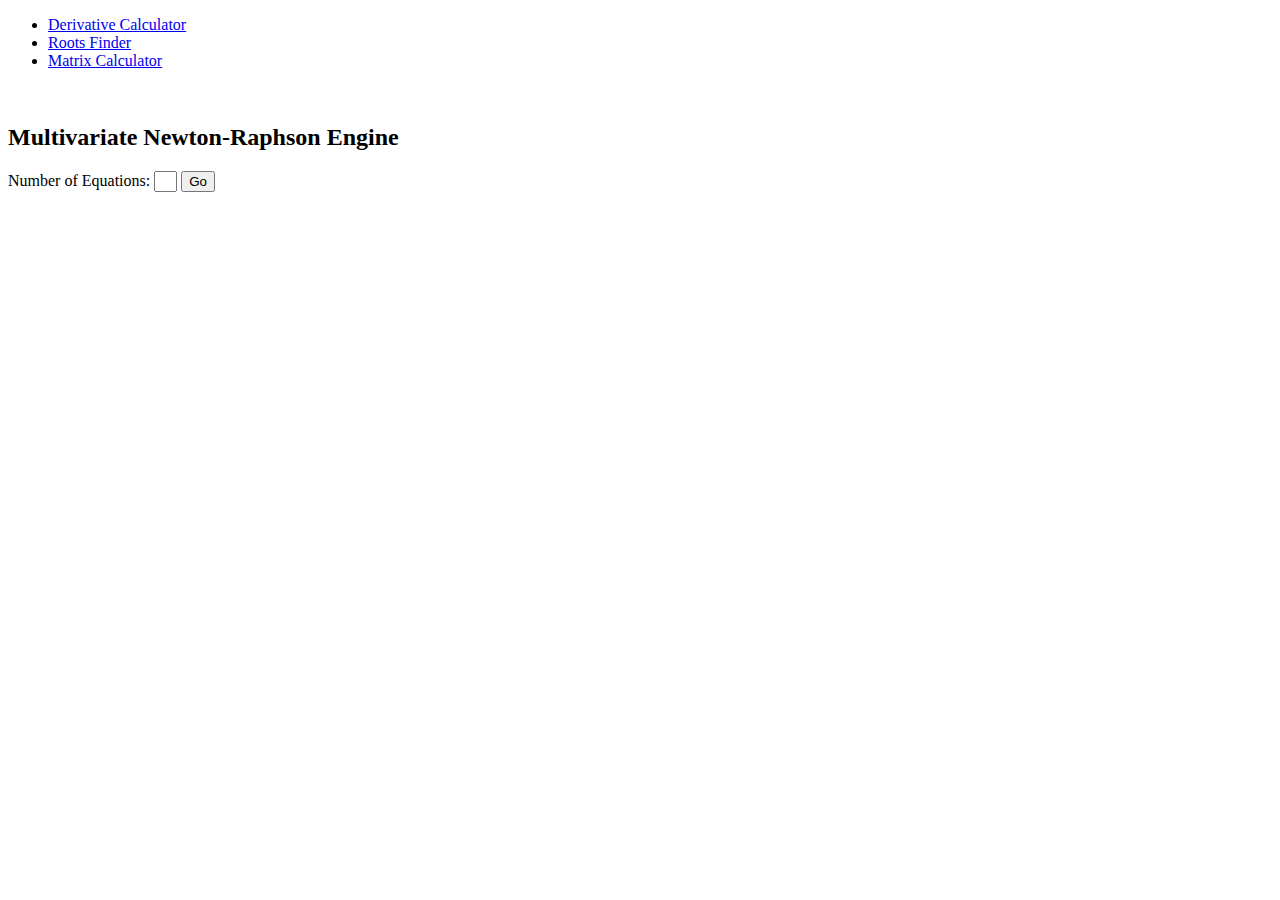
==== equation-solver/index.html @ 2566843e "add multivariate" ====
<!DOCTYPE html>
<html lang="en">
<head>
    <meta charset="UTF-8">
    <title>Multivariate Newton-Raphson Engine</title>
    <script src = "matrix.js"></script>
	<script src = "process.js"></script>
	<script src = "functional.js"></script>
	<script src = "multivariate.js"></script>
    <link rel = "stylesheet" href = "box_style.css">
</head>
<body>
	<ul class = "navbar">
	  <li class = "navItem"><a href = "derivative.html">Derivative Calculator</a></li>
	  <li class = "navItem"><a href="roots.html">Roots Finder</a></li>
	  <li class = "navItem"><a href="matrix.html">Matrix Calculator</a></li>
	</ul><br>
    <h2>Multivariate Newton-Raphson Engine</h2>
    <form onsubmit="return false" method = "post">
        <p>
            <label>Number of Equations:</label>
            <input type="text" id="num" style = "width: 15px">
            <input type="submit" value="Go" onclick = "Generate_Input(this.form)">
            <input type="reset" value="Reset" id = "reset_button" style = "display:none">
        </p>
    </form>
	<form onsubmit="return false" method = "post">
		<p id = "input_area">
		</p>
    </form>
    <p id = "output">
    </p>
</body>
</html>
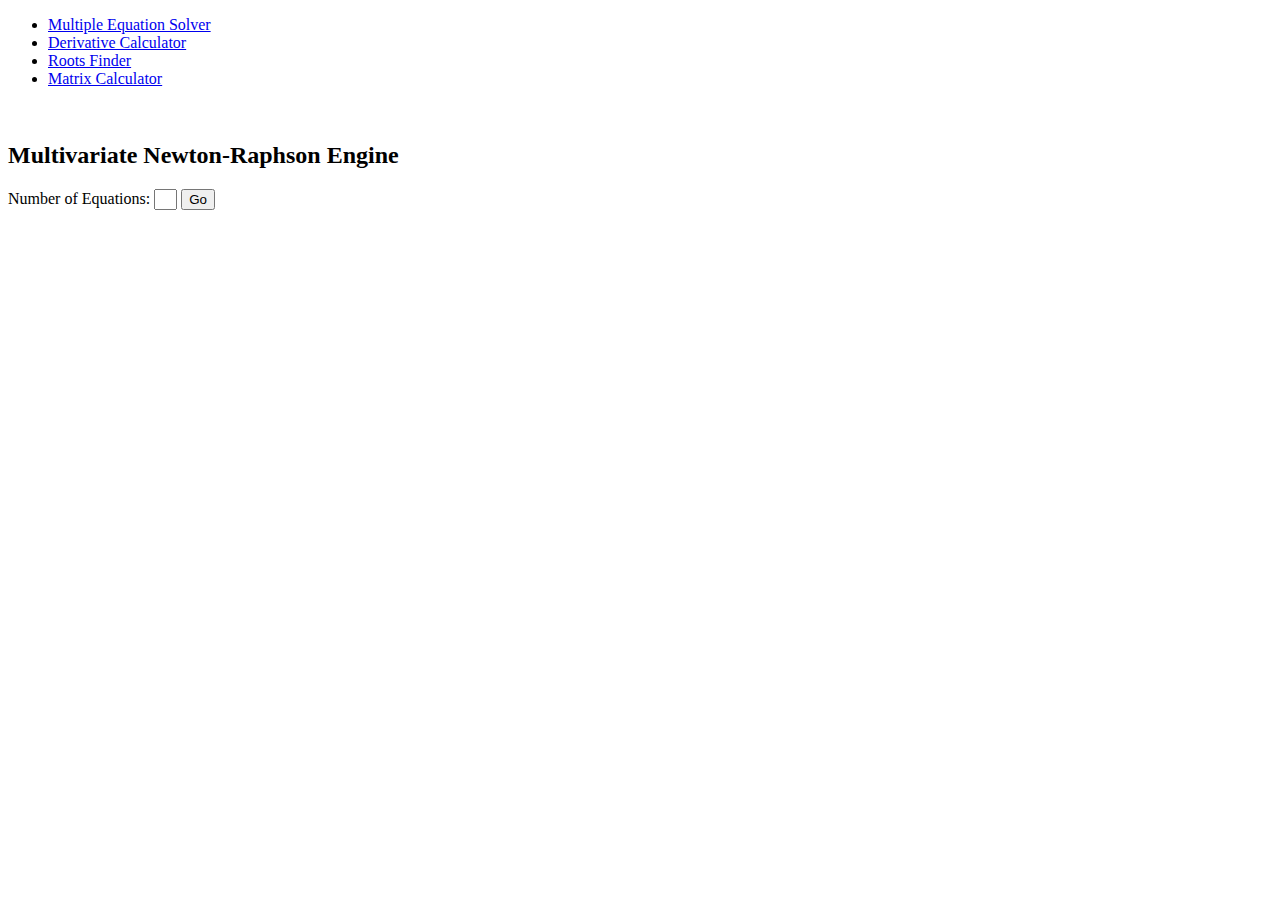
==== commit 375afa1f: "menu update" ====
--- a/equation-solver/index.html
+++ b/equation-solver/index.html
@@ -2,7 +2,7 @@
 <html lang="en">
 <head>
     <meta charset="UTF-8">
-    <title>Multivariate Newton-Raphson Engine</title>
+    <title>Multiple Equation Solver</title>
     <script src = "matrix.js"></script>
 	<script src = "process.js"></script>
 	<script src = "functional.js"></script>
@@ -11,6 +11,7 @@
 </head>
 <body>
 	<ul class = "navbar">
+	  <li class = "navItem"><a href = "index.html">Multiple Equation Solver</a></li>
 	  <li class = "navItem"><a href = "derivative.html">Derivative Calculator</a></li>
 	  <li class = "navItem"><a href="roots.html">Roots Finder</a></li>
 	  <li class = "navItem"><a href="matrix.html">Matrix Calculator</a></li>
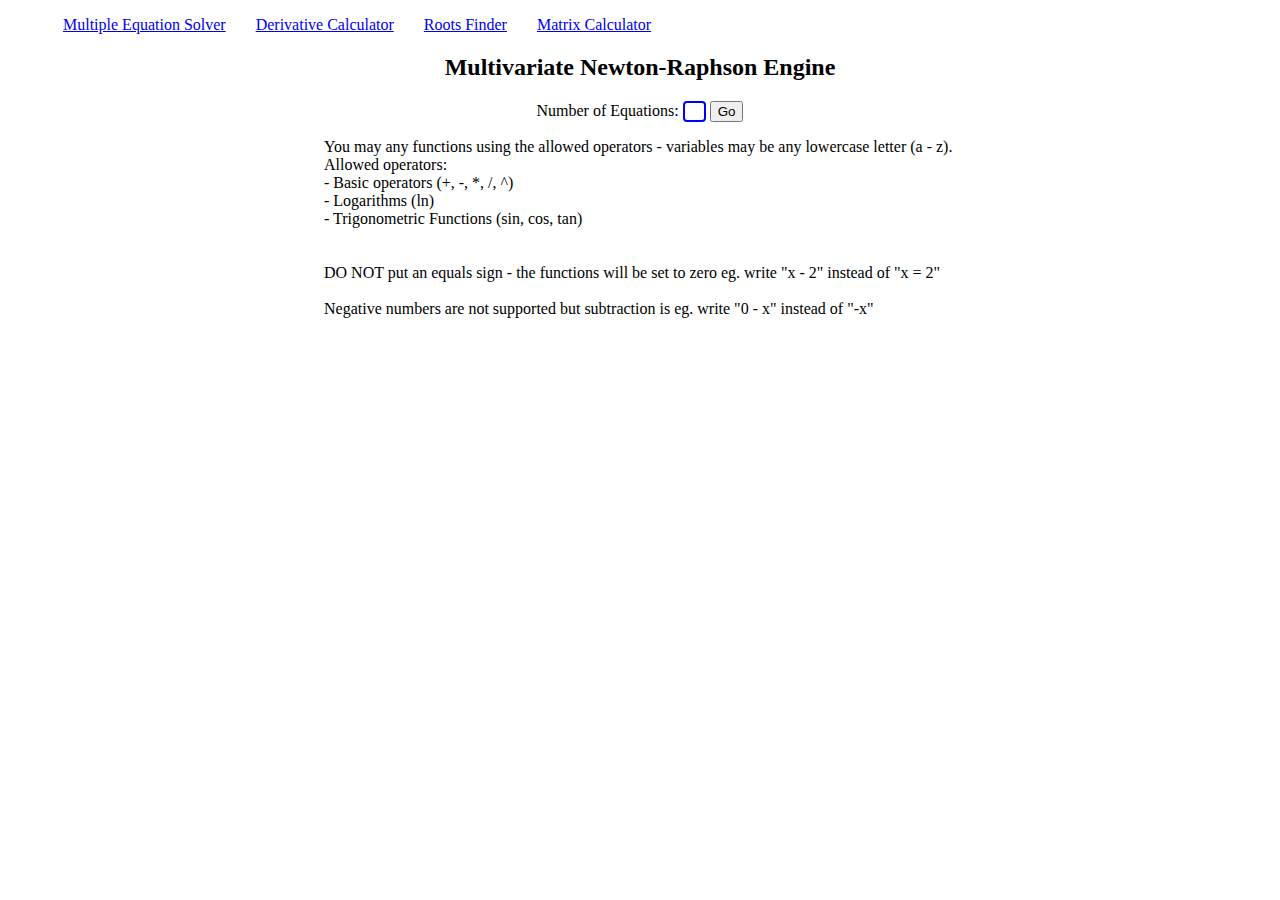
==== commit 0b31373f: "add usage guide" ====
--- a/equation-solver/index.html
+++ b/equation-solver/index.html
@@ -31,5 +31,16 @@
     </form>
     <p id = "output">
     </p>
+	<p id = "info">
+	You may any functions using the allowed operators - variables may be any lowercase letter (a - z). <br>
+        Allowed operators: <br>
+        - Basic operators (+, -, *, /, ^)<br>
+        - Logarithms (ln)<br>
+        - Trigonometric Functions (sin, cos, tan)<br>
+	<br><br>
+	DO NOT put an equals sign - the functions will be set to zero eg. write "x - 2" instead of "x = 2"
+	<br><br>
+	Negative numbers are not supported but subtraction is eg. write "0 - x" instead of "-x"
+	</p>
 </body>
 </html>
--- a/equation-solver/box_style.css
+++ b/equation-solver/box_style.css
@@ -0,0 +1,47 @@
+input[type=text] {
+    border: 2px solid blue;
+    border-radius: 4px;
+}
+h2{
+    text-align: center;
+}
+p{
+    text-align: center;
+}
+#output{
+    width: 50%;
+    margin: auto;
+    text-align: left;
+}
+#info{
+	width: 50%;
+    margin: auto;
+    text-align: left;
+}
+.output_title{
+    background-color: #eeeeee;
+    width: 100%;
+    margin: auto;
+    text-align: left;
+}
+.output_box{
+    background-color: #edf4ff;
+    width: 100%;
+    margin: auto;
+}
+.error_box{
+    background-color: #f2aa91;
+    width: 100%;
+    margin: auto;
+}
+.navbar {
+  list-style-type: none;
+}
+
+.navItem {
+  float: left;
+}
+
+.navItem a {
+  padding: 15px 15px;
+}
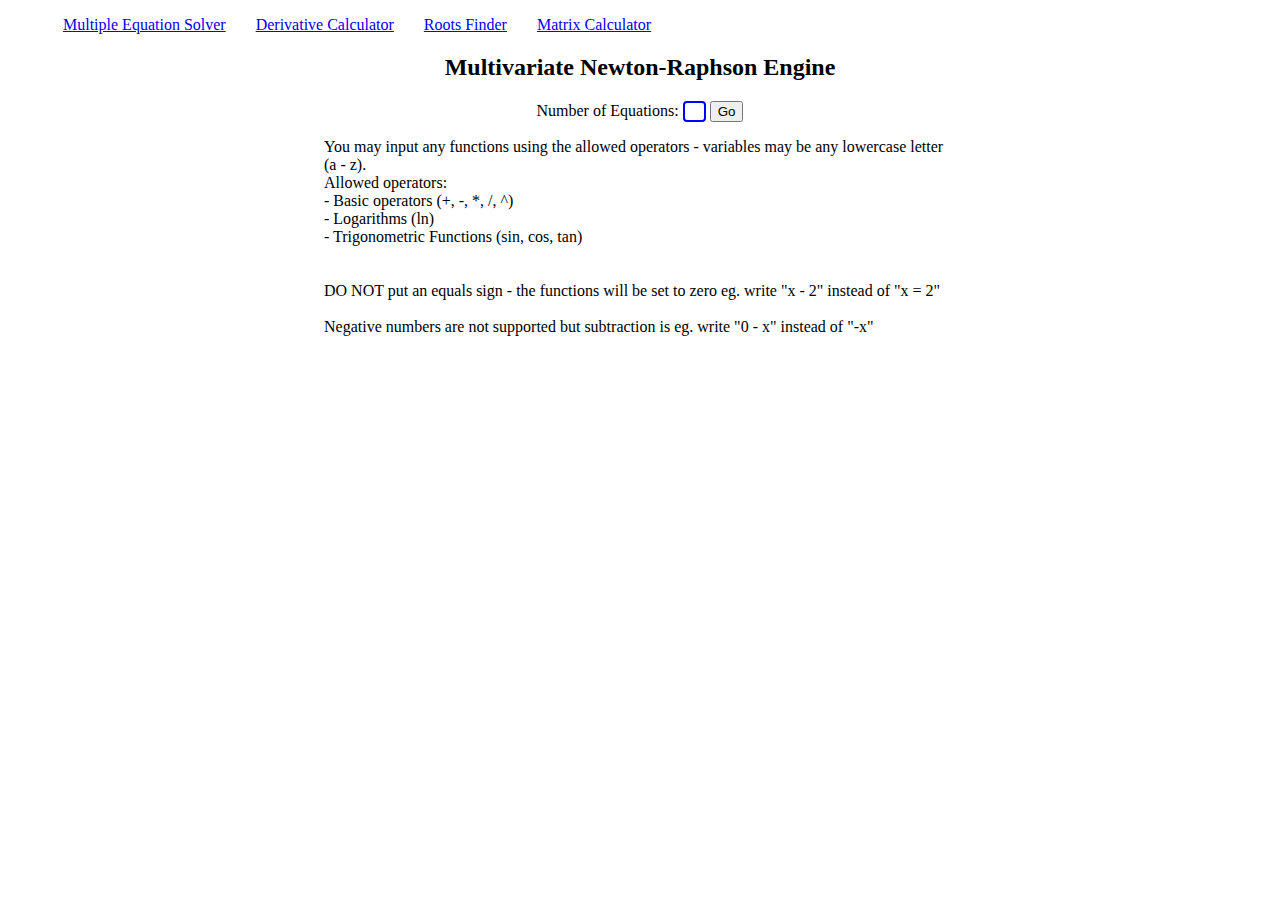
==== commit afe05c7b: "fix typo >:(" ====
--- a/equation-solver/index.html
+++ b/equation-solver/index.html
@@ -32,7 +32,7 @@
     <p id = "output">
     </p>
 	<p id = "info">
-	You may any functions using the allowed operators - variables may be any lowercase letter (a - z). <br>
+	You may input any functions using the allowed operators - variables may be any lowercase letter (a - z). <br>
         Allowed operators: <br>
         - Basic operators (+, -, *, /, ^)<br>
         - Logarithms (ln)<br>
